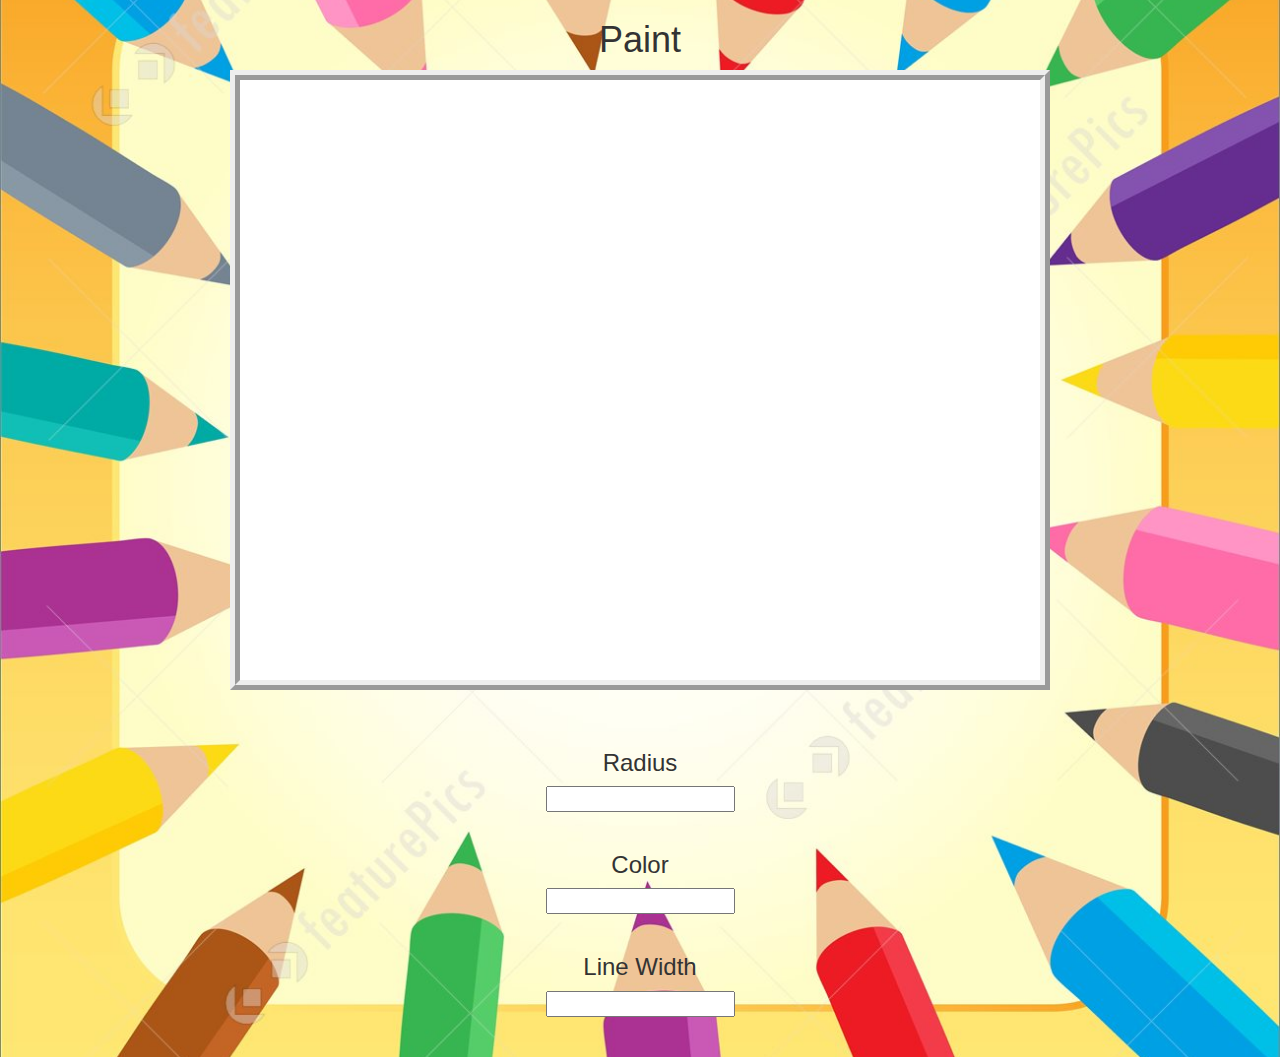
==== index.html @ 1f1a8d48 "Add files via upload" ====
<html>
<head>  
<link rel="stylesheet" href="style.css">

<link rel="stylesheet" href="https://maxcdn.bootstrapcdn.com/bootstrap/3.4.0/css/bootstrap.min.css">
<!-- <script src="https://ajax.googleapis.com/ajax/libs/jquery/3.4.1/jquery.min.js"></script>
<script src="https://maxcdn.bootstrapcdn.com/bootstrap/3.4.0/js/bootstrap.min.js"></script> -->

</head>
<body class="body_backgorund">

<div text-align="center">
<h1>Paint</h1>

    <canvas id="myCanvas" width="800" height="600"></canvas>
        <br><br >



    </div>
    <br>
    <div id="radius_div" >
        <h3>Radius </h3>
        <input id = "radius">
    </div>
<br>
    <div id = "color_div"> 
        <h3>Color </h3>
        <input id = "color">
    </div>
<br>

    <div id = "line_width_div" >
        <h3>Line Width </h3>
        <input id = "line_width">
    </div>

<br>
<br>

<script src="main.js"></script>
</body>
</html>
---- style.css ----
.body_backgorund {
    background-image: url("bg1.jpg");
    background-position: center;
    background-size: cover;
    text-align: center;
  }
  body{
    cursor: pointer;
  }
  h1
  {
      color: red; 
      font-size: 40px;
  }
  #myCanvas
  {
      border-width:10px;
      background-color: white; 
      border-style:ridge;
  }
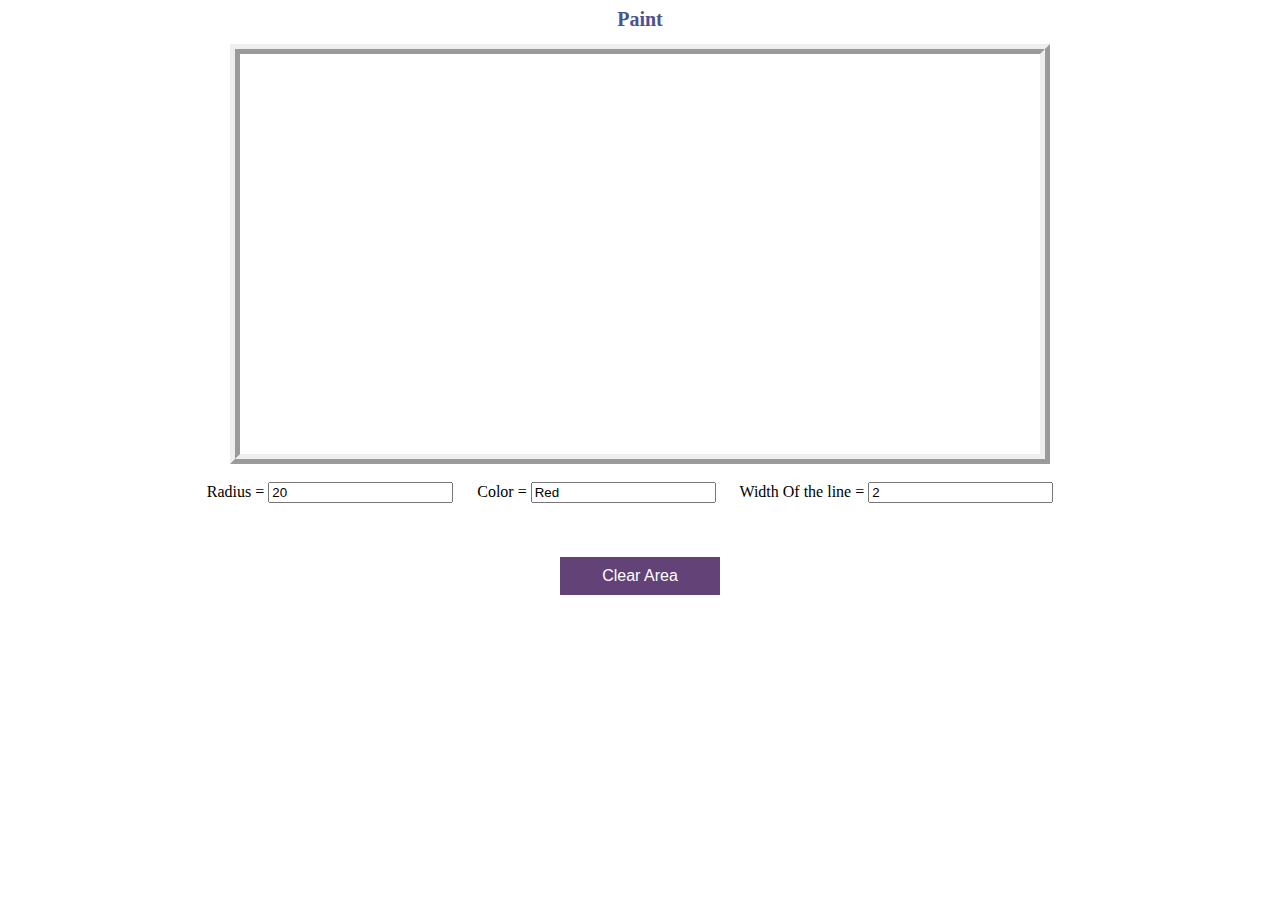
==== commit 3f870f1b: "Add files via upload" ====
--- a/index.html
+++ b/index.html
@@ -1,43 +1,35 @@
 <html>
 <head>  
-<link rel="stylesheet" href="style.css">
+<link rel="stylesheet" type="text/css" href="style.css">
 
-<link rel="stylesheet" href="https://maxcdn.bootstrapcdn.com/bootstrap/3.4.0/css/bootstrap.min.css">
-<!-- <script src="https://ajax.googleapis.com/ajax/libs/jquery/3.4.1/jquery.min.js"></script>
-<script src="https://maxcdn.bootstrapcdn.com/bootstrap/3.4.0/js/bootstrap.min.js"></script> -->
+    <script type="text/javascript">
+</script>
 
 </head>
 <body class="body_backgorund">
 
-<div text-align="center">
+<div align="center">
 <h1>Paint</h1>
 
-    <canvas id="myCanvas" width="800" height="600"></canvas>
+    <canvas id="myCanvas" width="800" height="400"></canvas>
         <br><br >
 
+        <span>Radius = </span>  
+        <input type="text" id="radius" value=20>
 
+        <span>Color = </span>  
+        <input type="text" id="color" value="Red">
+        
+        <span>Width Of the line  = </span>  
+        <input type="text" id="width_of_line" value="2">
+        <br>
+        <br>
+        <br>
+        <br>
+        <button onclick="clearArea();">Clear Area</button>
 
     </div>
-    <br>
-    <div id="radius_div" >
-        <h3>Radius </h3>
-        <input id = "radius">
-    </div>
-<br>
-    <div id = "color_div"> 
-        <h3>Color </h3>
-        <input id = "color">
-    </div>
-<br>
-
-    <div id = "line_width_div" >
-        <h3>Line Width </h3>
-        <input id = "line_width">
-    </div>
-
-<br>
-<br>
-
 <script src="main.js"></script>
 </body>
+  
 </html>--- a/style.css
+++ b/style.css
@@ -1,21 +1,32 @@
 .body_backgorund {
-    background-image: url("bg1.jpg");
-    background-position: center;
-    background-size: cover;
-    text-align: center;
-  }
-  body{
-    cursor: pointer;
-  }
-  h1
-  {
-      color: red; 
-      font-size: 40px;
-  }
-  #myCanvas
-  {
-      border-width:10px;
-      background-color: white; 
-      border-style:ridge;
-  }
+  background-image: url("https://i.postimg.cc/63cjmfvH/bg1.jpg");
+  background-position: center;
+  background-size: cover;
+}
+body{
+  cursor: pointer;
+}
+h1
+{
+    color: rgb(77, 82, 143); 
+    font-size: 20px;
+}
+#myCanvas
+{
+    border-width:10px;
+    background-color: white; 
+    border-style:ridge;
+}
 
+button {
+  background-color: #624277;
+  border: none;
+  color: white;
+  padding: 10px 42px;
+  font-size: 16px;
+}
+
+input
+{
+  margin-right: 20px;
+}
